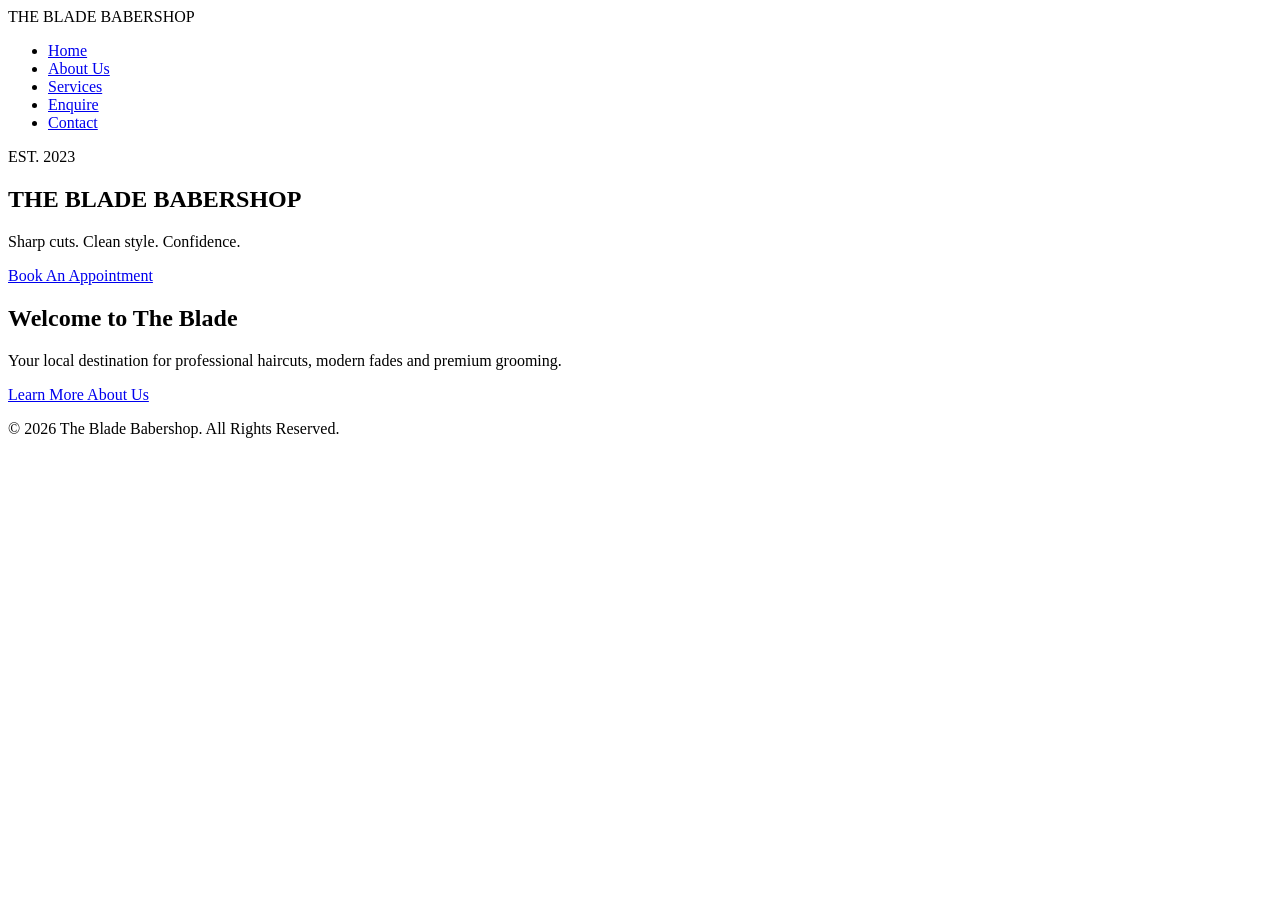
==== js/index.html @ 49b2ea15 "Change prices of services" ====
<!DOCTYPE html>
<html lang="en">

<head>
    <meta charset="UTF-8">
    <meta name="viewport" content="width=device-width, initial-scale=1.0">

    <title>The Blade Babershop | Home</title>

    <link rel="stylesheet" href="css/style.css">
</head>

<body>

    <!-- Navigation -->
    <header>
        <nav class="navbar">

            <div class="logo">
                THE BLADE
                <span>BABERSHOP</span>
            </div>

            <ul class="nav-links">
                <li><a href="index.html">Home</a></li>
                <li><a href="about.html">About Us</a></li>
                <li><a href="services.html">Services</a></li>
                <li><a href="enquire.html">Enquire</a></li>
                <li><a href="contact.html">Contact</a></li>
            </ul>

        </nav>
    </header>


    <!-- Home -->
    <section class="hero">

        <div class="hero-content">

            <p class="established">
                EST. 2023
            </p>

            <h1>
                THE BLADE
                <span>BABERSHOP</span>
            </h1>

            <p>
                Sharp cuts. Clean style. Confidence.
            </p>

            <a href="enquire.html" class="button">
                Book An Appointment
            </a>

        </div>

    </section>


    <!-- Introduction -->
    <section class="intro">

        <h2>
            Welcome to The Blade
        </h2>

        <p>
            Your local destination for professional haircuts,
            modern fades and premium grooming.
        </p>

        <a href="about.html" class="button">
            Learn More About Us
        </a>

    </section>


    <!-- Footer -->
    <footer>

        <p>
            © 2026 The Blade Babershop.
            All Rights Reserved.
        </p>

    </footer>

</body>
</html>
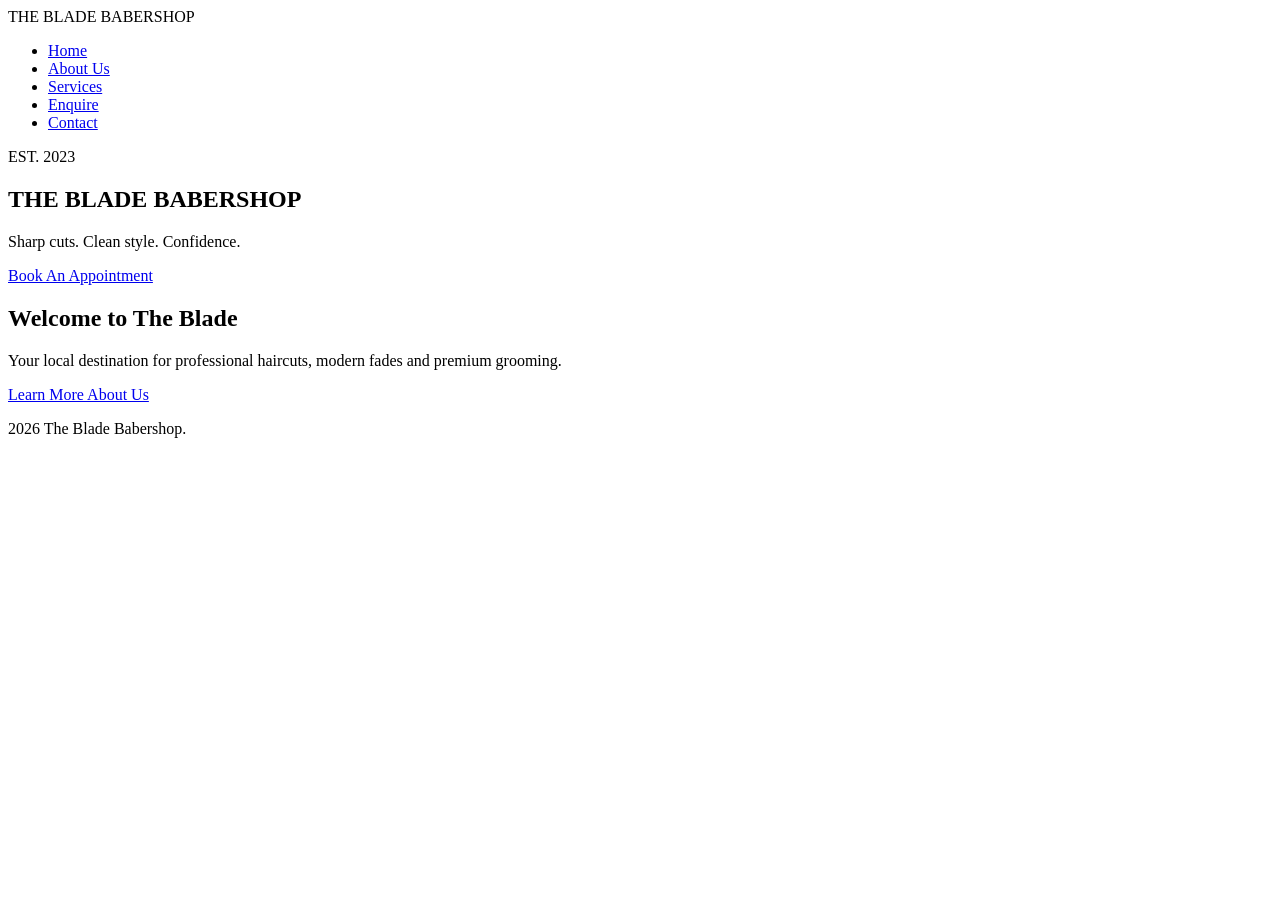
==== commit 2fa51293: "added changes and images" ====
--- a/js/index.html
+++ b/js/index.html
@@ -83,8 +83,8 @@
     <footer>
 
         <p>
-            © 2026 The Blade Babershop.
-            All Rights Reserved.
+            2026 The Blade Babershop.
+            
         </p>
 
     </footer>
